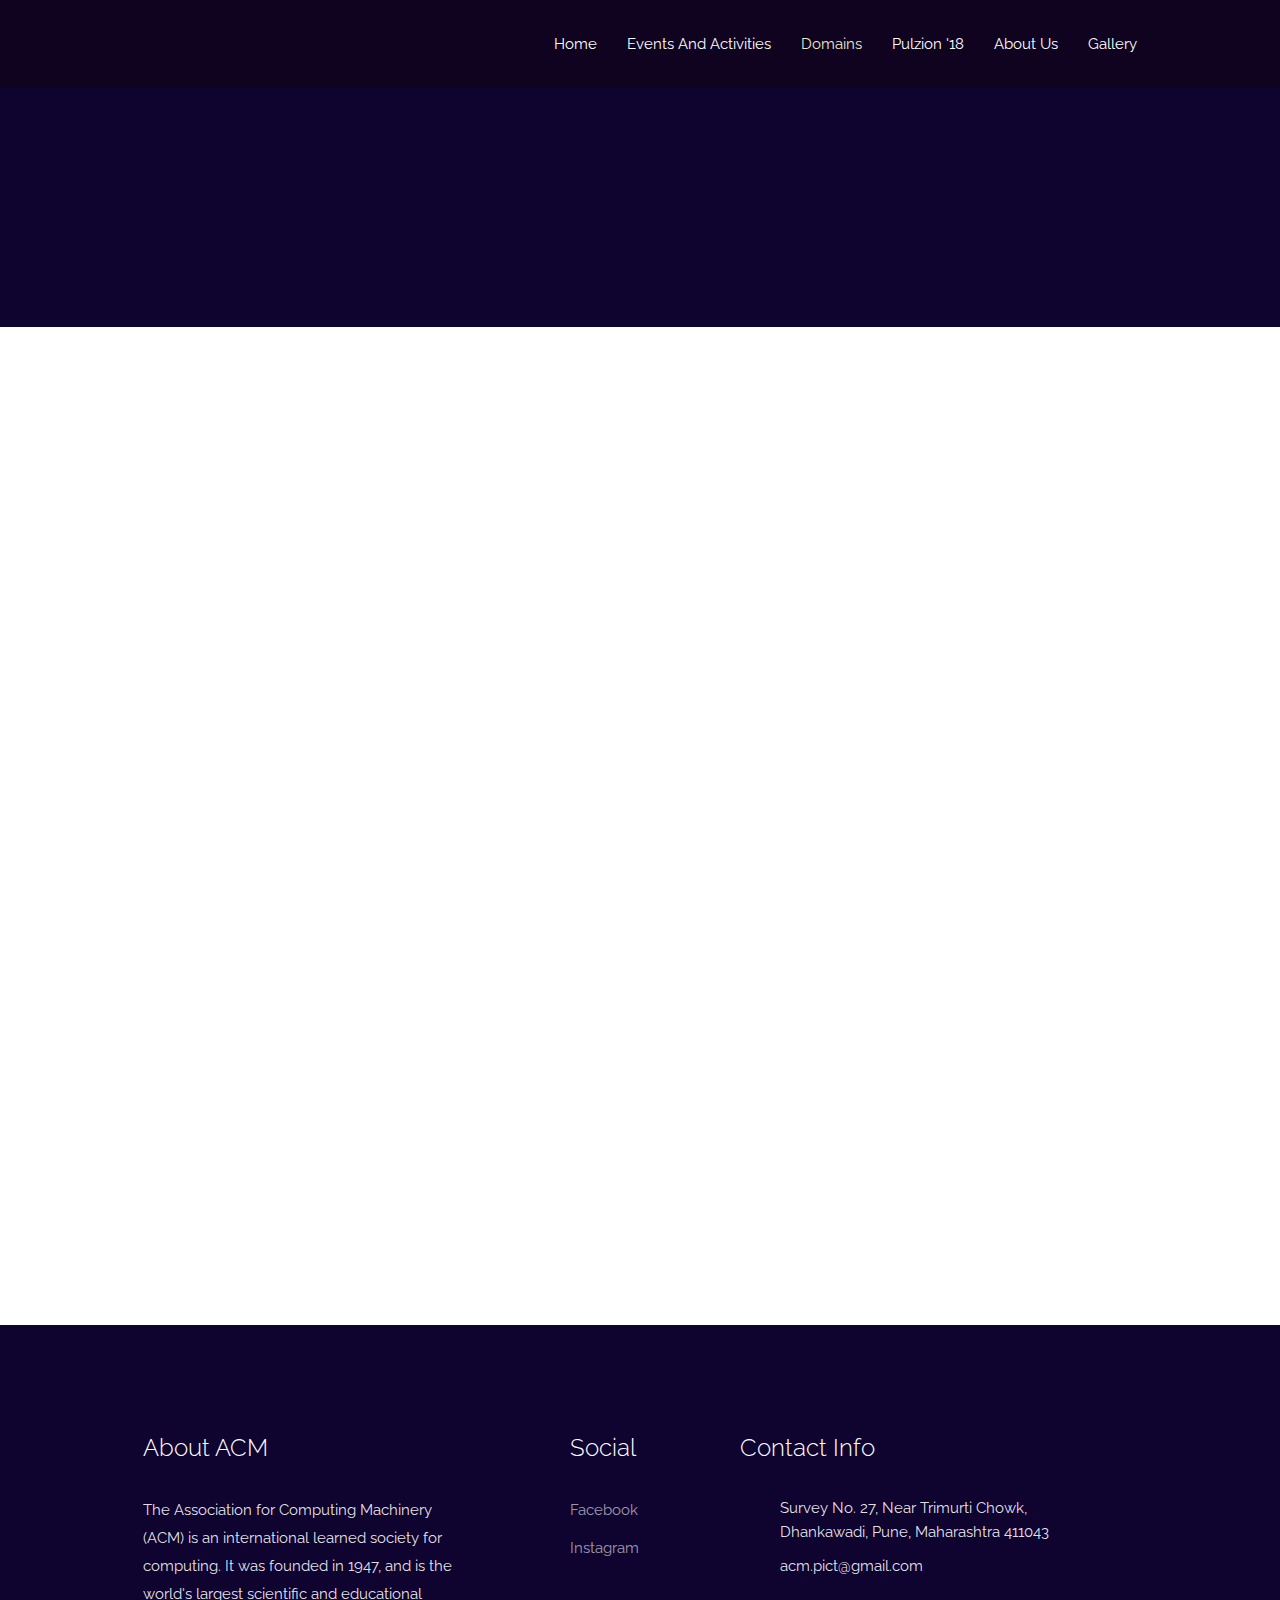
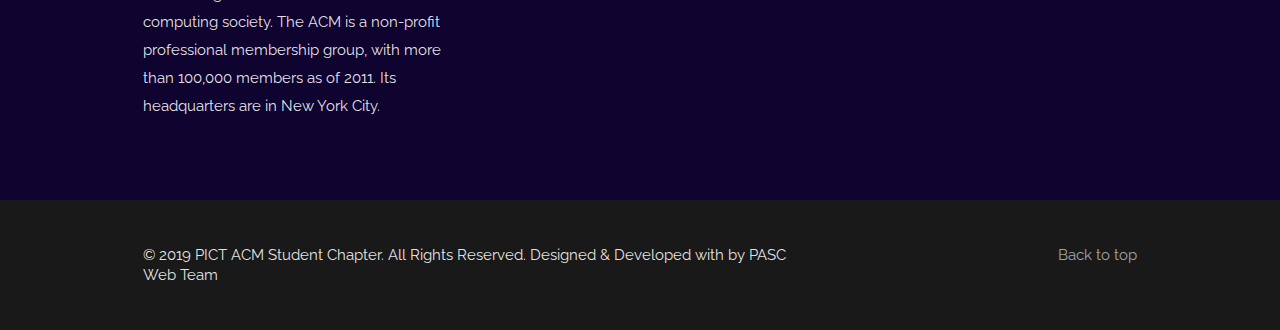
==== domains.html @ 17ad2a20 "Content updated" ====
<!DOCTYPE html>
<html lang="en">
  <head>
    <meta charset="utf-8">
    <meta name="viewport" content="width=device-width, initial-scale=1">
    <title>PASC Domains</title>    
    <link href="https://fonts.googleapis.com/css?family=Raleway:300,400,500,700|Open+Sans" rel="stylesheet">
    <link rel="stylesheet" href="https://maxcdn.bootstrapcdn.com/bootstrap/3.3.7/css/bootstrap.min.css">
    <link rel="stylesheet" href="css/styles-merged.css">
    <link rel="stylesheet" href="css/style.css">
    <link rel="stylesheet" href="css/custom.css">

    <!--[if lt IE 9]>
      <script src="js/vendor/html5shiv.min.js"></script>
      <script src="js/vendor/respond.min.js"></script>
    <![endif]-->
  </head>
  <body> 
    <div class="probootstrap-page-wrapper">
      <nav class="navbar navbar-default navbar-fixed-top probootstrap-navbar">
        <div class="container">
          <div class="navbar-header">
            <button type="button" class="navbar-toggle collapsed" data-toggle="collapse" data-target="#navbar-collapse" aria-expanded="false" aria-controls="navbar">
              <span class="sr-only">Toggle navigation</span>
              <span class="icon-bar"></span>
              <span class="icon-bar"></span>
              <span class="icon-bar"></span>
            </button>
          </div>

          <div id="navbar-collapse" class="navbar-collapse collapse">
            <ul class="nav navbar-nav navbar-right">
              <li><a href="home.html">Home</a></li>
              <li><a href="events.html">Events And Activities</a></li>
              <li class="active"><a href="domains.html">Domains</a></li>
              <li><a href="pulzion.html">Pulzion '18</a></li>
              <li><a href="about.html">About Us</a></li>
              <li><a href="gallery.html">Gallery</a></li>
            </ul>
          </div>
        </div>
      </nav>
      <section class="probootstrap-section probootstrap-section-colored margin">
        <div class="container">
          <div class="row">
            <div class="col-md-12 text-left section-heading1 probootstrap-animate mb20">
              <h1>Domains We Work In</h1>
            </div>
          </div>
        </div>
      </section>

      <section class="probootstrap-section hdd">
        <div class="container">
          <div class="row">
            <div class="col-md-12">
              <div class="probootstrap-flex-block">
                <div class="probootstrap-text probootstrap-animate" style="width: 100%;">
                  <h3>Students Math Competition for The Year 2017</h3>
                  <p>Quis explicabo veniam labore ratione illo vero voluptate a deserunt incidunt odio aliquam commodi
                  Quis explicabo veniam labore ratione illo vero voluptate a deserunt incidunt odio aliq
                  Quis explicabo veniam labore ratione illo vero voluptate a deserunt incidunt odio aliq 
                  Quis explicabo veniam labore ratione illo vero voluptate a deserunt incidunt odio aliq
                  Quis explicabo veniam labore ratione illo vero voluptate a deserunt incidunt odio aliq
                  Quis explicabo veniam labore ratione illo vero voluptate a deserunt incidunt odio aliq
                  Quis explicabo veniam labore ratione illo vero voluptate a deserunt incidunt odio aliq
                  Quis explicabo veniam labore ratione illo vero voluptate a deserunt incidunt odio aliq
                  Quis explicabo veniam labore ratione illo vero voluptate a deserunt incidunt odio aliq
                  Quis explicabo veniam labore ratione illo vero voluptate a deserunt incidunt odio aliq
                  Quis explicabo veniam labore ratione illo vero voluptate a deserunt incidunt odio aliq
                  Quis explicabo veniam labore ratione illo vero voluptate a deserunt incidunt odio aliquam</p>
                </div>
              </div>
            </div>
          </div>
        </div>
      </section>


      
      
      <section class="probootstrap-section">
        <div class="container">

          <div class="row">
            <div class="col-md-4 col-sm-6 col-xs-6 col-xxs-12 probootstrap-animate">
              <a href="#" class="probootstrap-featured-news-box">
                <figure class="probootstrap-media"><img src="img/img_sm_1.jpg"  class="img-responsive"></figure>
                <div class="probootstrap-text">
                  <h3>Machine Learning</h3>
                  <span class="probootstrap-date"><i class="glyphicon glyphicon-pencil"></i>Domain Director: Sukhad Joshi </span>
                  <span class="probootstrap-location"><i class="glyphicon glyphicon-user"></i>Number Of Members: 25</span>
                </div>
              </a>
            </div>
            <div class="col-md-4 col-sm-6 col-xs-6 col-xxs-12 probootstrap-animate">
              <a href="#" class="probootstrap-featured-news-box">
                <figure class="probootstrap-media"><img src="img/img_sm_2.jpg"  class="img-responsive"></figure>
                <div class="probootstrap-text">
                  <h3>Web Development</h3>
                  <span class="probootstrap-date"><i class="glyphicon glyphicon-pencil"></i>Domain Director: Dhwani Shah </span>
                  <span class="probootstrap-location"><i class="glyphicon glyphicon-user"></i>Number Of Members: 40</span>
                </div>
              </a>
            </div>
            <div class="clearfix visible-sm-block visible-xs-block"></div>
            <div class="col-md-4 col-sm-6 col-xs-6 col-xxs-12 probootstrap-animate">
              <a href="#" class="probootstrap-featured-news-box">
                <figure class="probootstrap-media"><img src="img/img_sm_3.jpg"  class="img-responsive"></figure>
                <div class="probootstrap-text">
                  <h3>Android Development</h3>
                  <span class="probootstrap-date"><i class="glyphicon glyphicon-pencil"></i>Domain Director: Kshitij Patil </span>
                  <span class="probootstrap-location"><i class="glyphicon glyphicon-user"></i>Number Of Members: 20</span>
                </div>
              </a>
            </div>

            <div class="clearfix visible-md-block"></div>
            
            <div class="col-md-4 col-sm-6 col-xs-6 col-xxs-12 probootstrap-animate">
              <a href="#" class="probootstrap-featured-news-box">
                <figure class="probootstrap-media"><img src="img/img_sm_1.jpg"  class="img-responsive"></figure>
                <div class="probootstrap-text">
                  <h3>Competitive Coding</h3>
                  <span class="probootstrap-date"><i class="glyphicon glyphicon-pencil"></i>Domain Director: Shahrukh Khan and Nilakshi Lo </span>
                  <span class="probootstrap-location"><i class="glyphicon glyphicon-user"></i>Number Of Members: 15</span>
                </div>
              </a>
            </div>
            <div class="clearfix visible-sm-block visible-xs-block"></div>
            
            <div class="col-md-4 col-sm-6 col-xs-6 col-xxs-12 probootstrap-animate">
              <a href="#" class="probootstrap-featured-news-box">
                <figure class="probootstrap-media"><img src="img/img_sm_2.jpg"  class="img-responsive"></figure>
                <div class="probootstrap-text">
                  <h3>Electronics</h3>
                  <span class="probootstrap-date"><i class="glyphicon glyphicon-pencil"></i>Domain Director: Ninad Talware and Mayur Wadekar </span>
                  <span class="probootstrap-location"><i class="glyphicon glyphicon-user"></i>Number Of Members: 10</span>
                </div>
              </a>
            </div>
            <div class="col-md-4 col-sm-6 col-xs-6 col-xxs-12 probootstrap-animate">
              <a href="#" class="probootstrap-featured-news-box">
                <figure class="probootstrap-media"><img src="img/img_sm_3.jpg"  class="img-responsive"></figure>
                <div class="probootstrap-text">
                  <h3>Cyber Security</h3>
                  <br>
                  <!-- <span class="probootstrap-date"><i class="glyphicon glyphicon-pencil"></i>Domain Director: XYZ </span> -->
                  <span class="probootstrap-location" style="font-size: 20px;"><i class="glyphicon glyphicon-user"></i>Number Of Members: 20</span>
                  <br>
                </div>
              </a>
            </div>
            <div class="clearfix visible-sm-block visible-xs-block"></div>

          </div>
        </div>
      </section>
     <footer class="probootstrap-footer probootstrap-bg bg">
        <div class="container">
          <div class="row">
            <div class="col-md-4">
              <div class="probootstrap-footer-widget">
                <h3>About ACM</h3>
                <p>The Association for Computing Machinery (ACM) is an international learned society for computing. It was founded in 1947, and is the world's largest scientific and educational computing society. The ACM is a non-profit professional membership group, with more than 100,000 members as of 2011. Its headquarters are in New York City.</p>
                
              </div>
            </div>
            <div class="col-md-3 col-md-push-1">
              <div class="probootstrap-footer-widget">
                <h3>Social</h3>
                <ul>
                   <li><a href="https://www.facebook.com/acmpict/"><i class="icon-facebook"></i> Facebook</a></li>
                  <li><a href="https://www.instagram.com/acm.pict/?hl=en"><i class="icon-instagram2"></i> Instagram</a></li>  
                </ul>
              </div>
            </div>
            <div class="col-md-4">
              <div class="probootstrap-footer-widget">
                <h3>Contact Info</h3>
                <ul class="probootstrap-contact-info">
                  <li><i class="icon-location2"></i> <span>Survey No. 27, Near Trimurti Chowk, Dhankawadi, Pune, Maharashtra 411043</span></li>
                  <li><i class="icon-mail"></i><span>acm.pict@gmail.com</span></li>
                </ul>
              </div>
            </div>
           
          </div>
          <!-- END row -->
          
        </div>

        <div class="probootstrap-copyright">
          <div class="container">
            <div class="row">
              <div class="col-md-8 text-left">
                <p>&copy; 2019 PICT ACM Student Chapter. All Rights Reserved. Designed &amp; Developed with <i class="icon icon-heart"></i> by PASC Web Team</p>
              </div>
              <div class="col-md-4 probootstrap-back-to-top">
                <p><a href="#" class="js-backtotop">Back to top <i class="icon-arrow-long-up"></i></a></p>
              </div>
            </div>
          </div>
        </div>
      </footer>


    </div>
    <!-- END wrapper -->
    

    <script src="js/scripts.min.js"></script>
    <script src="js/main.min.js"></script>
    <script src="js/custom.js"></script>
  </body>
</html>
---- css/custom.css ----
.hd
{
      background-color: rgba(0,0,255,0.9);
}
h1{
      color: white;
}
.hdd
{
      margin-top: 13%;
}
.hz
{
      height: 30px;
}
.hdz
{
      margin-top: -6%;
}
@media screen and (min-width: 769px)
{
      .yy
      {
            width:30%;
      }
      .zz
      {
            width:5%;
      }
}
.bg{
      background-color: #0F0330;
    }
.margin {
      margin-top: 4.5%;
}
.btn{
      background-color: #050C6D;
      color: white;
      /*opacity: 0.8;*/
}
.btn:hover{
      color: #EBEBC4;
}
.section-heading1{
      color: white;
}
@media all and (max-width: 1024px)
{
      .hdd{
           margin-top: 19%;
      }
}
.btn:focus
{
      color: white;
}
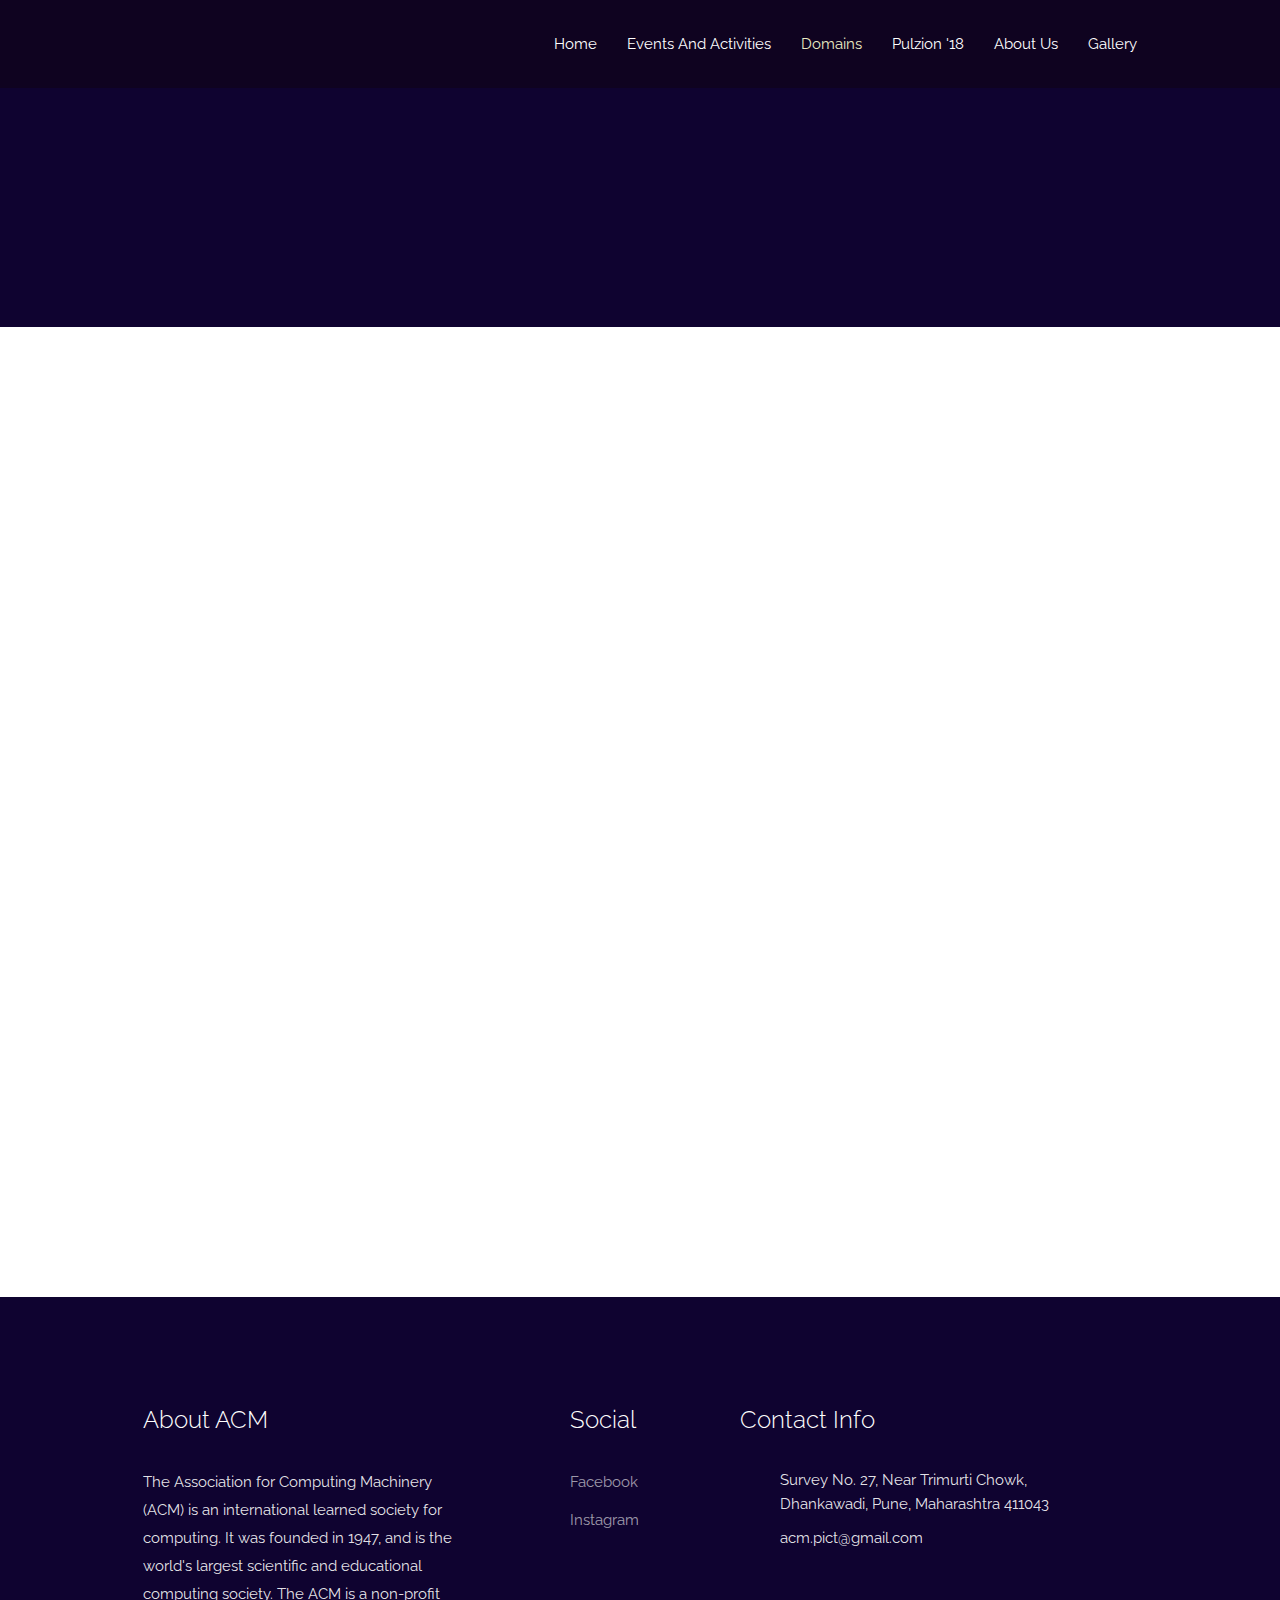
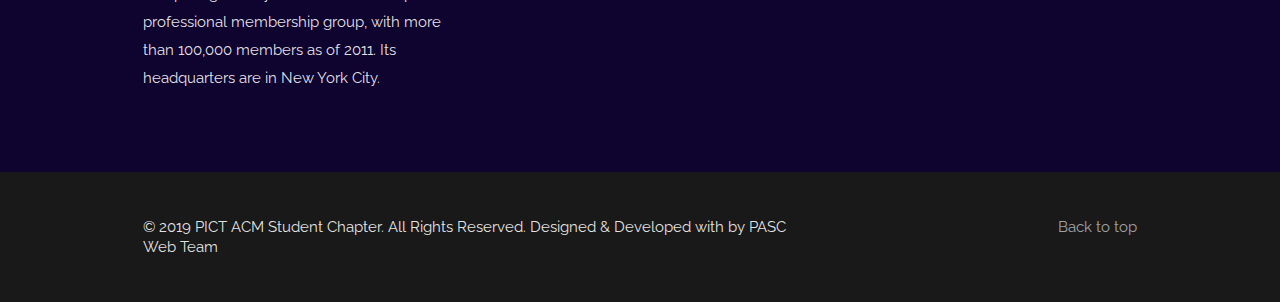
==== commit f371c970: "Content updated 2" ====
--- a/domains.html
+++ b/domains.html
@@ -56,19 +56,13 @@
             <div class="col-md-12">
               <div class="probootstrap-flex-block">
                 <div class="probootstrap-text probootstrap-animate" style="width: 100%;">
-                  <h3>Students Math Competition for The Year 2017</h3>
-                  <p>Quis explicabo veniam labore ratione illo vero voluptate a deserunt incidunt odio aliquam commodi
-                  Quis explicabo veniam labore ratione illo vero voluptate a deserunt incidunt odio aliq
-                  Quis explicabo veniam labore ratione illo vero voluptate a deserunt incidunt odio aliq 
-                  Quis explicabo veniam labore ratione illo vero voluptate a deserunt incidunt odio aliq
-                  Quis explicabo veniam labore ratione illo vero voluptate a deserunt incidunt odio aliq
-                  Quis explicabo veniam labore ratione illo vero voluptate a deserunt incidunt odio aliq
-                  Quis explicabo veniam labore ratione illo vero voluptate a deserunt incidunt odio aliq
-                  Quis explicabo veniam labore ratione illo vero voluptate a deserunt incidunt odio aliq
-                  Quis explicabo veniam labore ratione illo vero voluptate a deserunt incidunt odio aliq
-                  Quis explicabo veniam labore ratione illo vero voluptate a deserunt incidunt odio aliq
-                  Quis explicabo veniam labore ratione illo vero voluptate a deserunt incidunt odio aliq
-                  Quis explicabo veniam labore ratione illo vero voluptate a deserunt incidunt odio aliquam</p>
+                  <h3>Domains and SIGs</h3>
+                  <p>For the overall development of our members, we have created several SIGs namely,
+                     Machine learning, Web Development, Android Development, Competitive Coding, Electronics and Cyber Security.New domains are to be added such as Blockchain and Cloud Computing.<br>
+                     Regular meetups and teaching sessions are conducted by PASC members so that like-minded people can come together, interact and share knowledge with each other.<br>
+                     We nurture the growth of inquisitive minds by providing them with every opportunity to excel in various fields. The chapter organizes seminars and workshops on different domains by speakers who are well-known in their fields, which give students opportunities to learn about advanced research subjects. 
+
+                </p>
                 </div>
               </div>
             </div>
--- a/css/custom.css
+++ b/css/custom.css
@@ -54,4 +54,8 @@
 .btn:focus
 {
       color: white;
+}
+.a1
+{
+      height: 400px;
 }